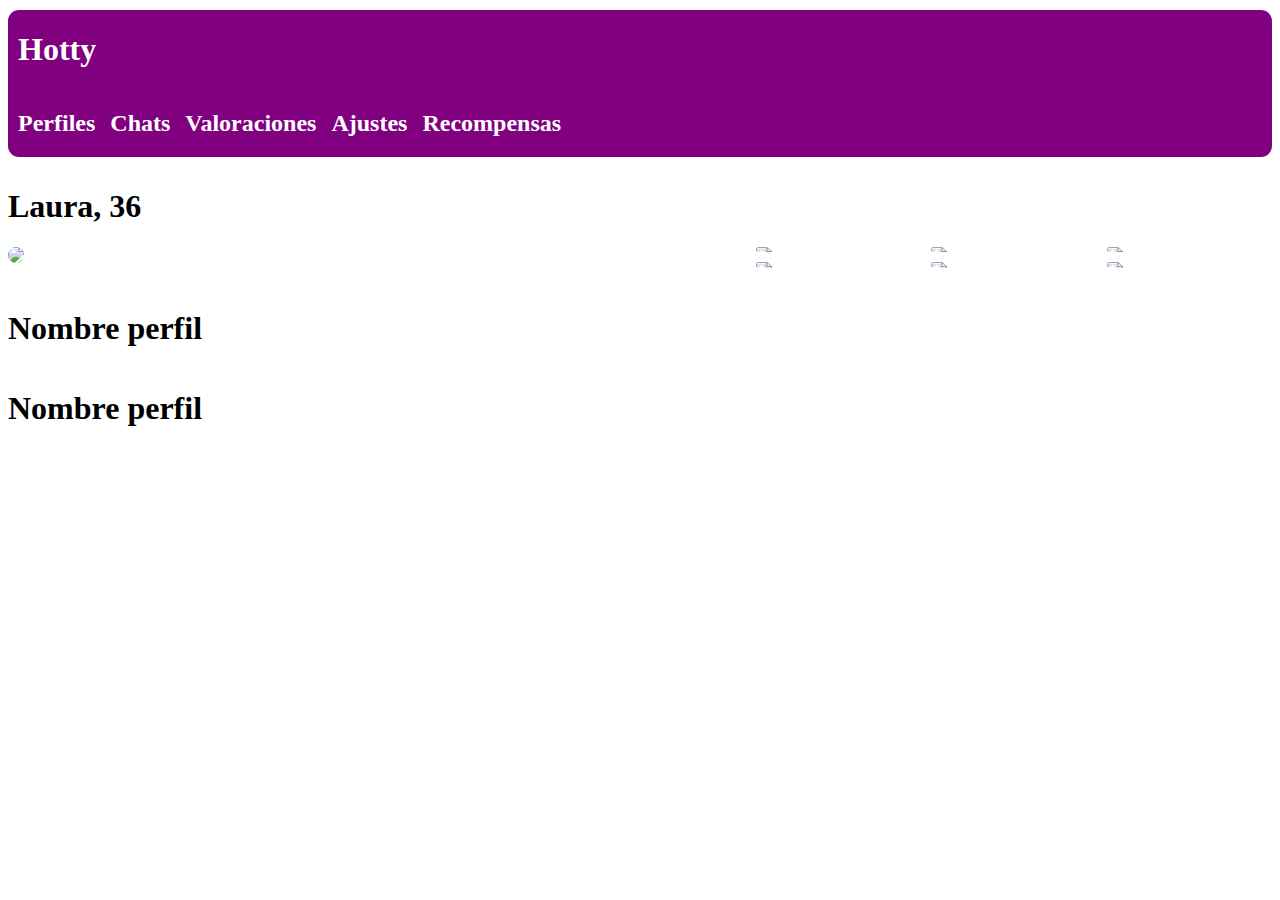
==== index.html @ b8e67b36 "initial commit" ====
<html lang="en">

<head>
    <meta charset="UTF-8">
    <meta name="viewport" content="width=device-width, initial-scale=1.0">
    <link rel="stylesheet" href="main.css">
    <title>Hotty Home Page</title>
</head>

<body>

    <div id="contenedorBarraSuperior">
        <div id="barraSuperior">

            <div id="logo">
                <h1 id="logoHotty">Hotty</h1>
            </div>

            <div id="opciinesMenu">
                <h2 class="BotonesSuperiores">Perfiles</h2>
                <h2 class="BotonesSuperiores">Chats</h2>
                <h2 class="BotonesSuperiores">Valoraciones</h2>
                <h2 class="BotonesSuperiores">Ajustes</h2>
                <h2 class="BotonesSuperiores">Recompensas</h2>


            </div>

        </div>
    </div>

    <div class="contenedorPerfiles">

        <div class="perfil">
            <h1>Laura, 36</h1>
            <div class="profilesList">

                <div class="profileBigPicture">
                    <img class="bigPicture"
                        src="https://thumbs.dreamstime.com/b/young-beautiful-black-woman-beauty-afro-hairstyle-69482392.jpg">
                </div>

                <div class="profileSmallPictureList">
                    <div class="profileSmallPictureRow">
                        <img class="smallPicture"
                            src="https://thumbs.dreamstime.com/b/young-beautiful-black-woman-beauty-afro-hairstyle-69482392.jpg">
                        <img class="smallPicture"
                            src="https://thumbs.dreamstime.com/b/young-beautiful-black-woman-beauty-afro-hairstyle-69482392.jpg">
                        <img class="smallPicture"
                            src="https://thumbs.dreamstime.com/b/young-beautiful-black-woman-beauty-afro-hairstyle-69482392.jpg">

                    </div>
                    <div class="profileSmallPictureRow">
                        <img class="smallPicture"
                            src="https://thumbs.dreamstime.com/b/young-beautiful-black-woman-beauty-afro-hairstyle-69482392.jpg">
                        <img class="smallPicture"
                            src="https://thumbs.dreamstime.com/b/young-beautiful-black-woman-beauty-afro-hairstyle-69482392.jpg">
                        <img class="smallPicture"
                            src="https://thumbs.dreamstime.com/b/young-beautiful-black-woman-beauty-afro-hairstyle-69482392.jpg">

                    </div>


                </div>

            </div>
        </div>
        <div class="perfil">
            <h1 class="">Nombre perfil</h1>
        </div>
        <div class="perfil">
            <h1 class="textPerfiles">Nombre perfil</h1>
        </div>

    </div>





</body>

</html>
---- main.css ----
#barraSuperior {
    margin: 10px;

    display: flex;
    background-color: purple;
    justify-content: space-between;
    flex-direction: column;

}

#opciinesMenu {
    display: flex;
    justify-content: initial;
    flex-direction: row;
    gap: 15px;


}

#logoHotty {
    color: white;
}

#logo {
    display: flex;
    background-color: purple;
    flex-direction: column;
}


.botonesSuperiores {
    color: white;
}

#contenedorBarraSuperior {
    background-color: purple;
    margin: "20px";

    border-radius: 11px;
}

.contenedorPerfiles {
    display: flex;
    flex-direction: column;
    height: 20%;
}

.perfil {
    display: flex;
    justify-content: left;
    width: 100%;

    flex-direction: column;
}



.profileBigPicture{
    width: 100%;
}

.profilesList{
    display: flex;
    flex-direction: row;
    gap: 10px;
    width: 100%;
    flex-wrap: nowrap;

}
.profileSmallPictureList{
    display: flex;
    flex-direction: column;
    gap: 10px; 
    height: 50%; 
    width: 70%;
}
.profileSmallPictureRow{
    display: flex;
    flex-direction: row;
    flex-wrap: nowrap;
    gap: 10px;
    overflow: auto;
}

.smallPicture{
    border-radius: 10px;
    flex: 1;
}
.bigPicture{
    border-radius: 10px;
    flex: 1;
}
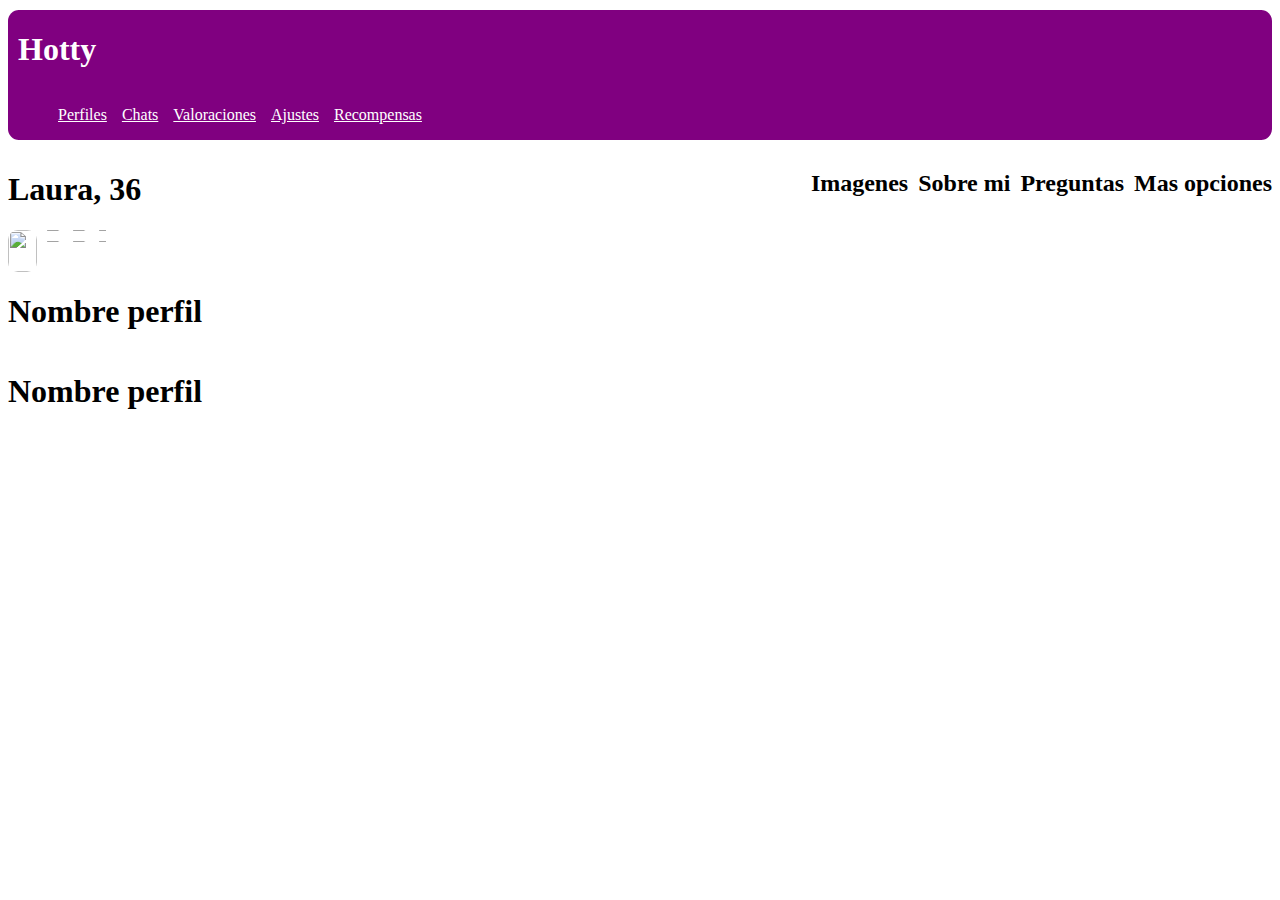
==== commit 32749f97: "Seguimos avanzando" ====
--- a/index.html
+++ b/index.html
@@ -9,71 +9,104 @@
 
 <body>
 
-    <div id="contenedorBarraSuperior">
-        <div id="barraSuperior">
+    <div id="firstDivision">
 
-            <div id="logo">
-                <h1 id="logoHotty">Hotty</h1>
-            </div>
-
-            <div id="opciinesMenu">
-                <h2 class="BotonesSuperiores">Perfiles</h2>
-                <h2 class="BotonesSuperiores">Chats</h2>
-                <h2 class="BotonesSuperiores">Valoraciones</h2>
-                <h2 class="BotonesSuperiores">Ajustes</h2>
-                <h2 class="BotonesSuperiores">Recompensas</h2>
-
-
-            </div>
-
-        </div>
-    </div>
-
-    <div class="contenedorPerfiles">
-
-        <div class="perfil">
-            <h1>Laura, 36</h1>
-            <div class="profilesList">
-
-                <div class="profileBigPicture">
-                    <img class="bigPicture"
-                        src="https://thumbs.dreamstime.com/b/young-beautiful-black-woman-beauty-afro-hairstyle-69482392.jpg">
+        <div id="contenedorBarraSuperior">
+            <div id="barraSuperior">
+    
+                <div id="logo">
+                    <h1 id="logoHotty">Hotty</h1>
                 </div>
-
-                <div class="profileSmallPictureList">
-                    <div class="profileSmallPictureRow">
-                        <img class="smallPicture"
-                            src="https://thumbs.dreamstime.com/b/young-beautiful-black-woman-beauty-afro-hairstyle-69482392.jpg">
-                        <img class="smallPicture"
-                            src="https://thumbs.dreamstime.com/b/young-beautiful-black-woman-beauty-afro-hairstyle-69482392.jpg">
-                        <img class="smallPicture"
-                            src="https://thumbs.dreamstime.com/b/young-beautiful-black-woman-beauty-afro-hairstyle-69482392.jpg">
-
-                    </div>
-                    <div class="profileSmallPictureRow">
-                        <img class="smallPicture"
-                            src="https://thumbs.dreamstime.com/b/young-beautiful-black-woman-beauty-afro-hairstyle-69482392.jpg">
-                        <img class="smallPicture"
-                            src="https://thumbs.dreamstime.com/b/young-beautiful-black-woman-beauty-afro-hairstyle-69482392.jpg">
-                        <img class="smallPicture"
-                            src="https://thumbs.dreamstime.com/b/young-beautiful-black-woman-beauty-afro-hairstyle-69482392.jpg">
-
-                    </div>
-
-
+    
+                <div id="opciones">
+                    <nav id="opcionesNav">
+                        <ul id="opciinesMenu">
+                            <li> <a class ="botonesSuperiores" href="">Perfiles</a></li>
+                            <li> <a class ="botonesSuperiores" href="chats.html">Chats</a></li>
+                            <li> <a class ="botonesSuperiores" href="">Valoraciones</a></li>
+                            <li> <a class ="botonesSuperiores" href="">Ajustes</a></li>
+                            <li> <a class ="botonesSuperiores" href="">Recompensas</a></li>
+                        </ul>
+                    </nav>
+    
+    
+    
                 </div>
-
+    
             </div>
         </div>
-        <div class="perfil">
-            <h1 class="">Nombre perfil</h1>
+    
+        <div class="contenedorPerfiles">
+    
+            <div class="perfil">
+    
+                <div id="profileHeader">
+    
+                    <div>
+                        <h1>Laura, 36</h1>
+    
+                    </div>
+    
+                    <div id="profileNav">
+                        <nav>
+                            <h2>Imagenes</h2>
+                            <h2>Sobre mi</h2>
+                            <h2>Preguntas</h2>
+                            <h2>Mas opciones</h2>
+    
+    
+                        </nav>
+                    </div>
+    
+    
+    
+    
+                </div>
+                <div class="profilesList">
+    
+                    <div class="profileBigPicture">
+                        <img class="bigPicture"
+                            src="https://thumbs.dreamstime.com/b/young-beautiful-black-woman-beauty-afro-hairstyle-69482392.jpg">
+                    </div>
+    
+                    <div class="profileSmallPictureList">
+                        <div class="profileSmallPictureRow">
+                            <img class="smallPicture"
+                                src="https://thumbs.dreamstime.com/b/young-beautiful-black-woman-beauty-afro-hairstyle-69482392.jpg">
+                            <img class="smallPicture"
+                                src="https://thumbs.dreamstime.com/b/young-beautiful-black-woman-beauty-afro-hairstyle-69482392.jpg">
+                            <img class="smallPicture"
+                                src="https://thumbs.dreamstime.com/b/young-beautiful-black-woman-beauty-afro-hairstyle-69482392.jpg">
+    
+                        </div>
+                        <div class="profileSmallPictureRow">
+                            <img class="smallPicture"
+                                src="https://thumbs.dreamstime.com/b/young-beautiful-black-woman-beauty-afro-hairstyle-69482392.jpg">
+                            <img class="smallPicture"
+                                src="https://thumbs.dreamstime.com/b/young-beautiful-black-woman-beauty-afro-hairstyle-69482392.jpg">
+                            <img class="smallPicture"
+                                src="https://thumbs.dreamstime.com/b/young-beautiful-black-woman-beauty-afro-hairstyle-69482392.jpg">
+    
+                        </div>
+    
+    
+                    </div>
+    
+                </div>
+            </div>
+            <div class="perfil">
+                <h1 class="">Nombre perfil</h1>
+            </div>
+            <div class="perfil">
+                <h1 class="textPerfiles">Nombre perfil</h1>
+            </div>
+    
         </div>
-        <div class="perfil">
-            <h1 class="textPerfiles">Nombre perfil</h1>
-        </div>
+    
+    
+    
 
     </div>
-
 
 
 
--- a/main.css
+++ b/main.css
@@ -1,3 +1,8 @@
+
+
+
+
+
 #barraSuperior {
     margin: 10px;
 
@@ -10,9 +15,20 @@
 
 #opciinesMenu {
     display: flex;
-    justify-content: initial;
+    justify-content: start;
     flex-direction: row;
     gap: 15px;
+    list-style: none;
+
+
+
+}
+
+#opcionesNav{
+    display: flex;
+    justify-content: start;
+    flex-direction: row;
+
 
 
 }
@@ -55,38 +71,61 @@
 
 
 
-.profileBigPicture{
-    width: 100%;
+.profileBigPicture {
+    width: 40%;
 }
 
-.profilesList{
+.profilesList {
     display: flex;
     flex-direction: row;
     gap: 10px;
     width: 100%;
     flex-wrap: nowrap;
+    max-width: min-content;
+
+
 
 }
-.profileSmallPictureList{
+
+.profileSmallPictureList {
     display: flex;
     flex-direction: column;
-    gap: 10px; 
-    height: 50%; 
-    width: 70%;
+    gap: 10px;
+    height: 30%;
+    width: 60%;
 }
-.profileSmallPictureRow{
+
+.profileSmallPictureRow {
     display: flex;
     flex-direction: row;
     flex-wrap: nowrap;
     gap: 10px;
-    overflow: auto;
+    overflow: scroll;
+    width: 100%;
+    overflow-x: auto;
 }
 
-.smallPicture{
+.smallPicture {
     border-radius: 10px;
     flex: 1;
 }
-.bigPicture{
+
+.bigPicture {
     border-radius: 10px;
-    flex: 1;
+    width: 100%;
 }
+
+#profileHeader {
+    display: flex;
+    flex-direction: row;
+    gap: 10px;
+    justify-content: space-between;
+
+}
+
+nav {
+    display: flex;
+    flex-direction: row;
+    gap: 10px;
+    justify-content: space-around
+}